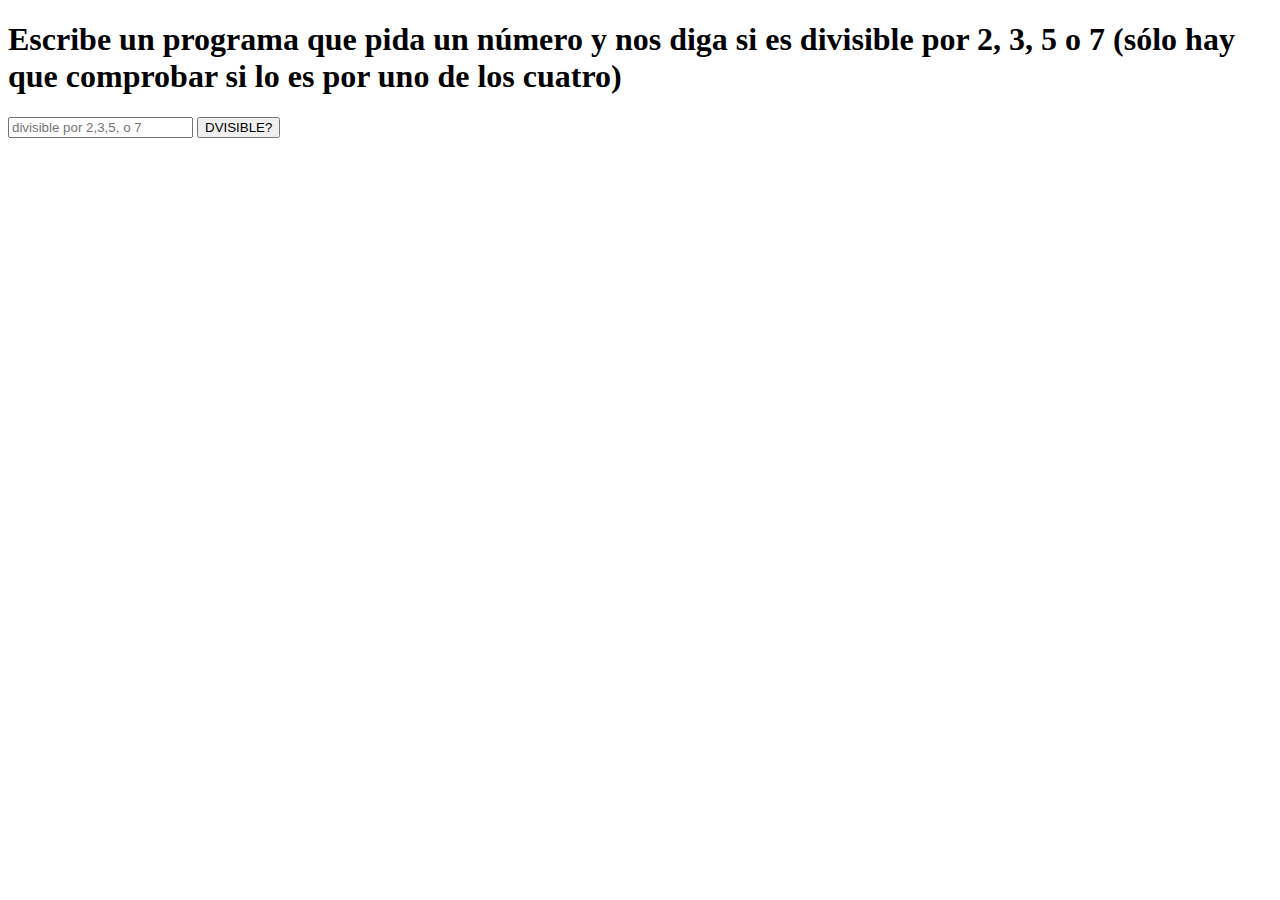
==== src/ex-11/index.html @ 403da05d "add ej eleven" ====
<!DOCTYPE html>
<html lang="en">
<head>
    <meta charset="UTF-8">
    <meta name="viewport" content="width=device-width, initial-scale=1.0">
    <title>Ejercicio 11</title>
</head>
<body>
    <h1>Escribe un programa que pida un número y nos diga si es divisible por 2, 3, 5 o 7 (sólo hay que comprobar si lo es por uno de los cuatro)</h1>
    <input type="text" id="divisible" placeholder="divisible por 2,3,5, o 7">
    <button id="div">DVISIBLE?</button>
    <p id="resultado"></p>
    <script src="app.js"></script>
</body>
</html>
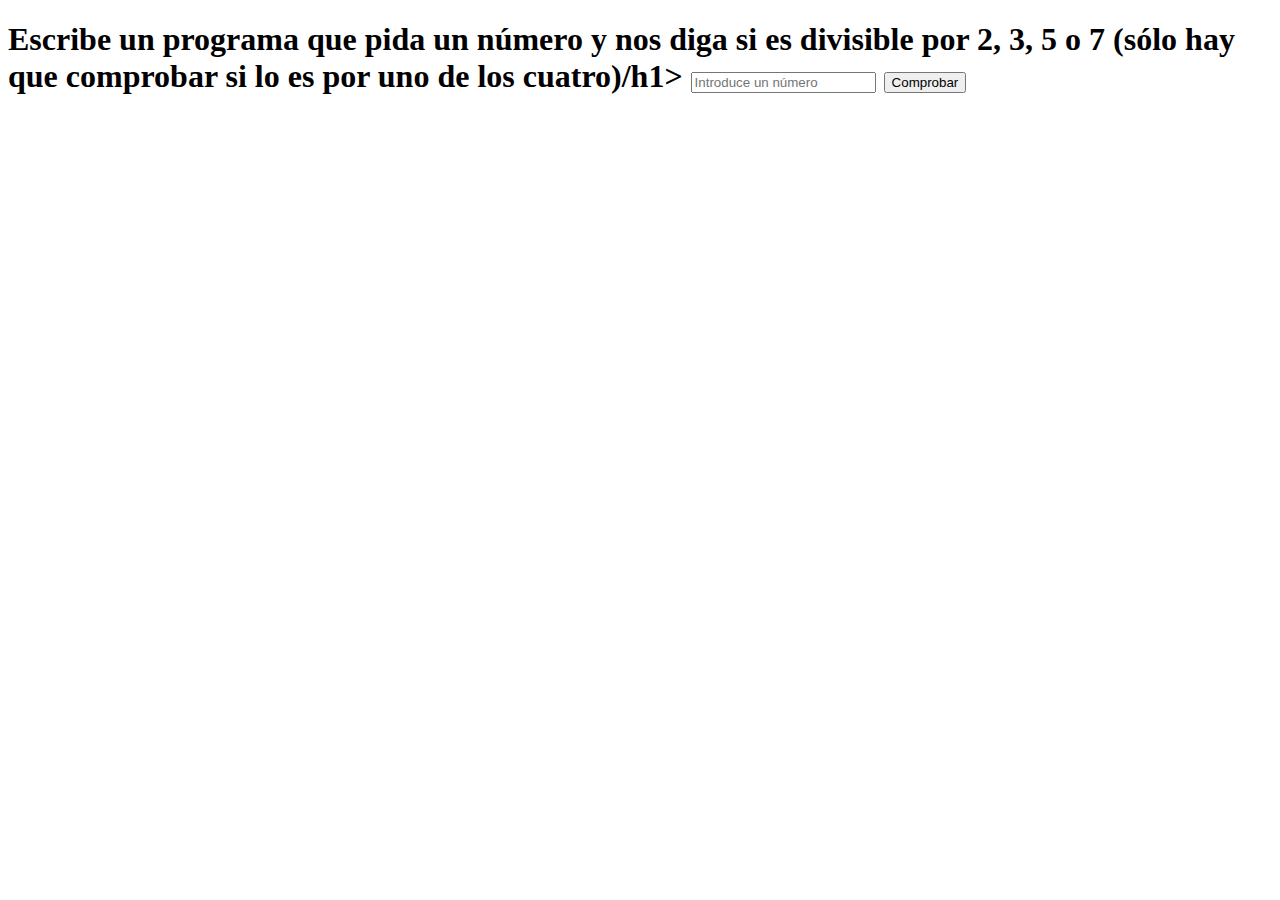
==== commit 063d1a45: "add ejç" ====
--- a/src/ex-11/index.html
+++ b/src/ex-11/index.html
@@ -3,12 +3,12 @@
 <head>
     <meta charset="UTF-8">
     <meta name="viewport" content="width=device-width, initial-scale=1.0">
-    <title>Ejercicio 11</title>
+    <title>Comprobación de Divisibilidad</title>
 </head>
 <body>
-    <h1>Escribe un programa que pida un número y nos diga si es divisible por 2, 3, 5 o 7 (sólo hay que comprobar si lo es por uno de los cuatro)</h1>
-    <input type="text" id="divisible" placeholder="divisible por 2,3,5, o 7">
-    <button id="div">DVISIBLE?</button>
+    <h1>Escribe un programa que pida un número y nos diga si es divisible por 2, 3, 5 o 7 (sólo hay que comprobar si lo es por uno de los cuatro)/h1>
+    <input type="text" id="numero" placeholder="Introduce un número">
+    <button onclick="comprobarDivisibilidad()">Comprobar</button>
     <p id="resultado"></p>
     <script src="app.js"></script>
 </body>
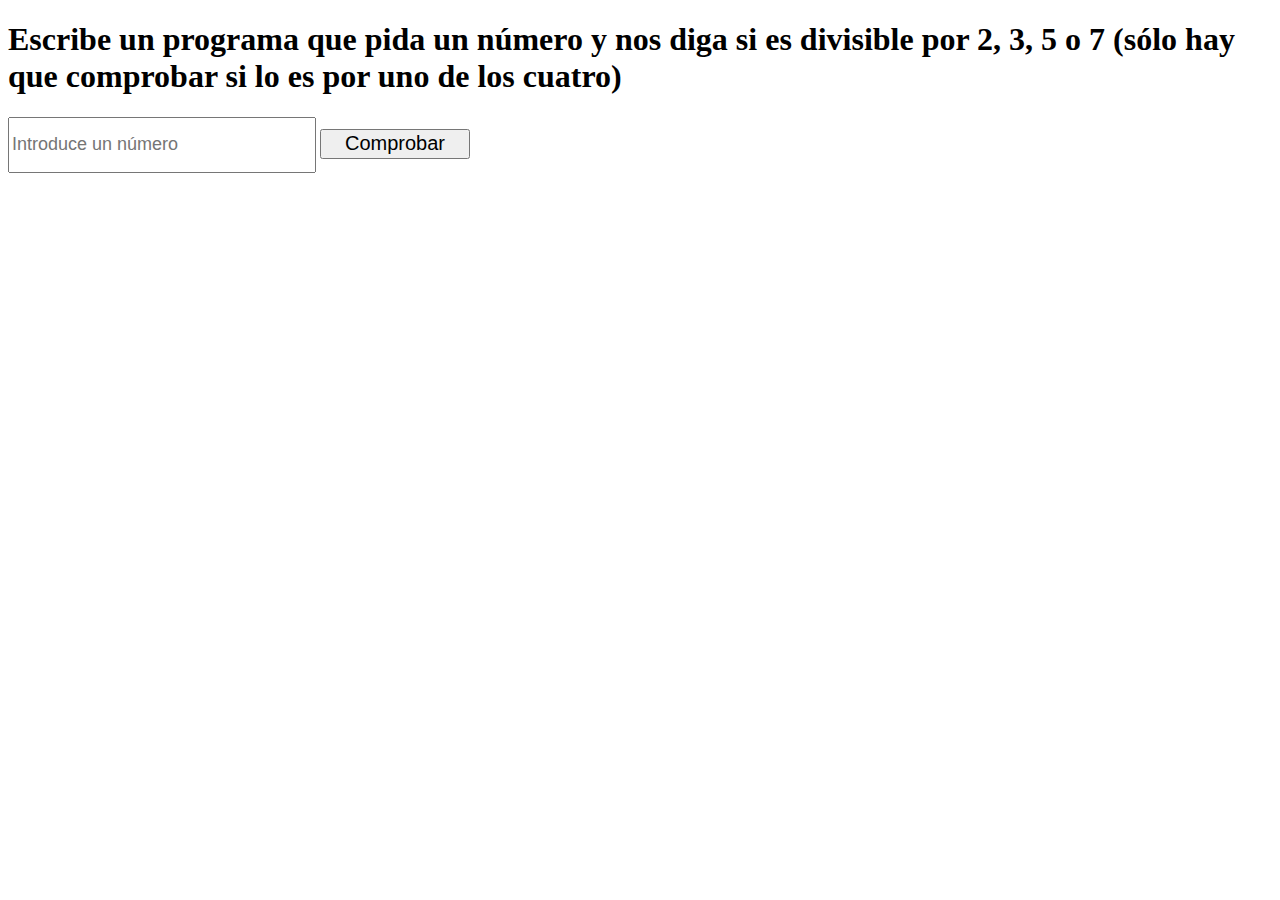
==== commit e40c7116: "add style" ====
--- a/src/ex-11/index.html
+++ b/src/ex-11/index.html
@@ -3,10 +3,12 @@
 <head>
     <meta charset="UTF-8">
     <meta name="viewport" content="width=device-width, initial-scale=1.0">
-    <title>Comprobación de Divisibilidad</title>
+    <title>Ejercicio 11</title>
+    <link rel="stylesheet" href="style.css">
+
 </head>
 <body>
-    <h1>Escribe un programa que pida un número y nos diga si es divisible por 2, 3, 5 o 7 (sólo hay que comprobar si lo es por uno de los cuatro)/h1>
+    <h1>Escribe un programa que pida un número y nos diga si es divisible por 2, 3, 5 o 7 (sólo hay que comprobar si lo es por uno de los cuatro)</h1>
     <input type="text" id="numero" placeholder="Introduce un número">
     <button onclick="comprobarDivisibilidad()">Comprobar</button>
     <p id="resultado"></p>
--- a/src/ex-11/style.css
+++ b/src/ex-11/style.css
@@ -0,0 +1,15 @@
+input{
+    width: 300px;
+    height: 50px;
+
+    font-size: 18px;
+}
+p{
+    font-size: 50px;;
+}
+
+button{
+    width: 150px;
+    height: 30px;
+    font-size: 20px;
+}